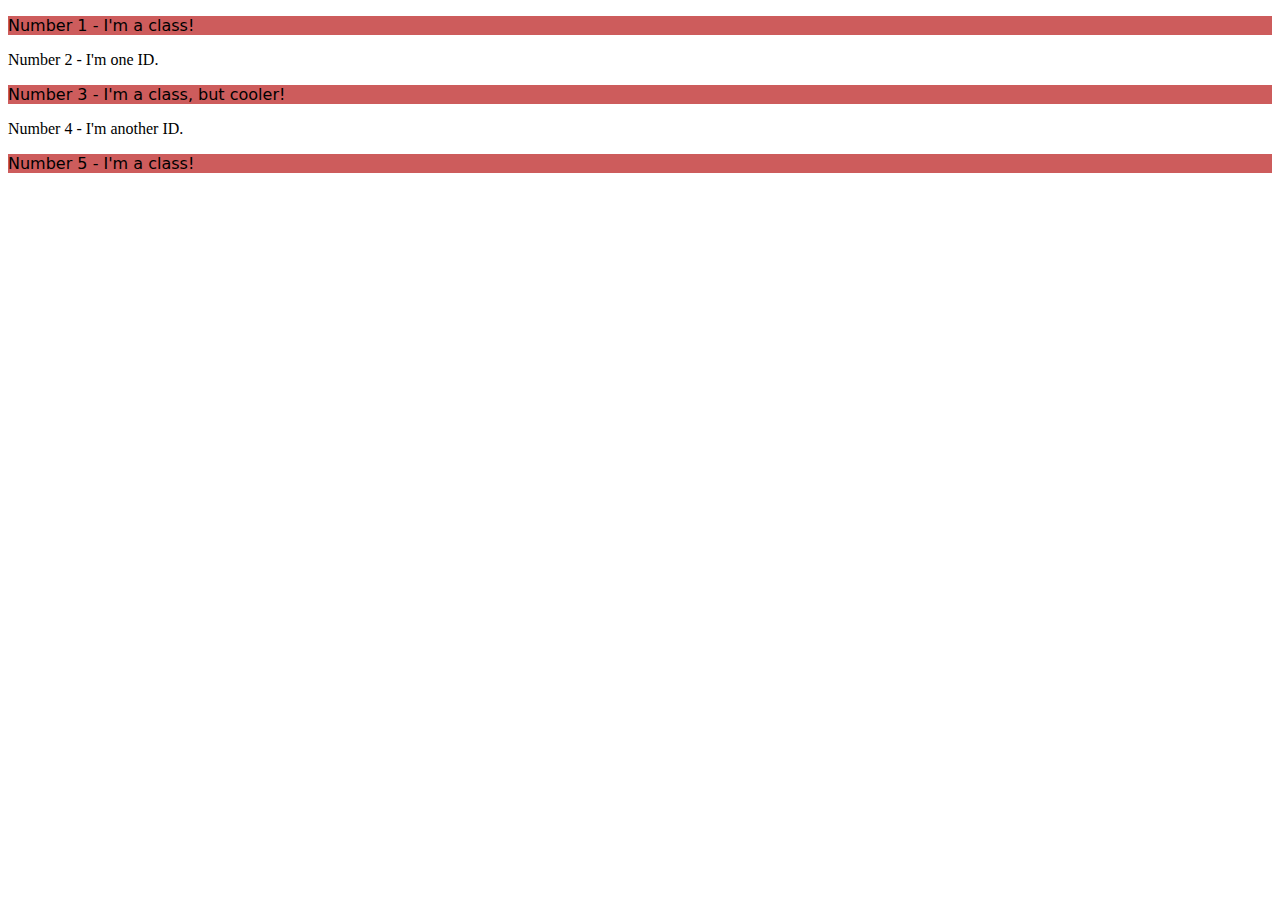
==== foundations/intro-to-css/02-class-id-selectors/index.html @ 4e75f099 "Created an odd class and made changes for the odd numbers." ====
<!DOCTYPE html>
<html lang="en">
  <head>
    <meta charset="UTF-8">
    <meta http-equiv="X-UA-Compatible" content="IE=edge">
    <meta name="viewport" content="width=device-width, initial-scale=1.0">
    <title>Class and ID Selectors</title>
    <link rel="stylesheet" href="style.css">
  </head>
  <body>
    <p class="odd">Number 1 - I'm a class!</p>
    <div>Number 2 - I'm one ID.</div>
    <p class="odd">Number 3 - I'm a class, but cooler!</p>
    <div>Number 4 - I'm another ID.</div>
    <p class="odd">Number 5 - I'm a class!</p>
  </body>
</html>
---- foundations/intro-to-css/02-class-id-selectors/style.css ----
.odd {
     background-color: indianred;
     font-family: Verdana, 'Dejavu Sans', sans-serif;
}
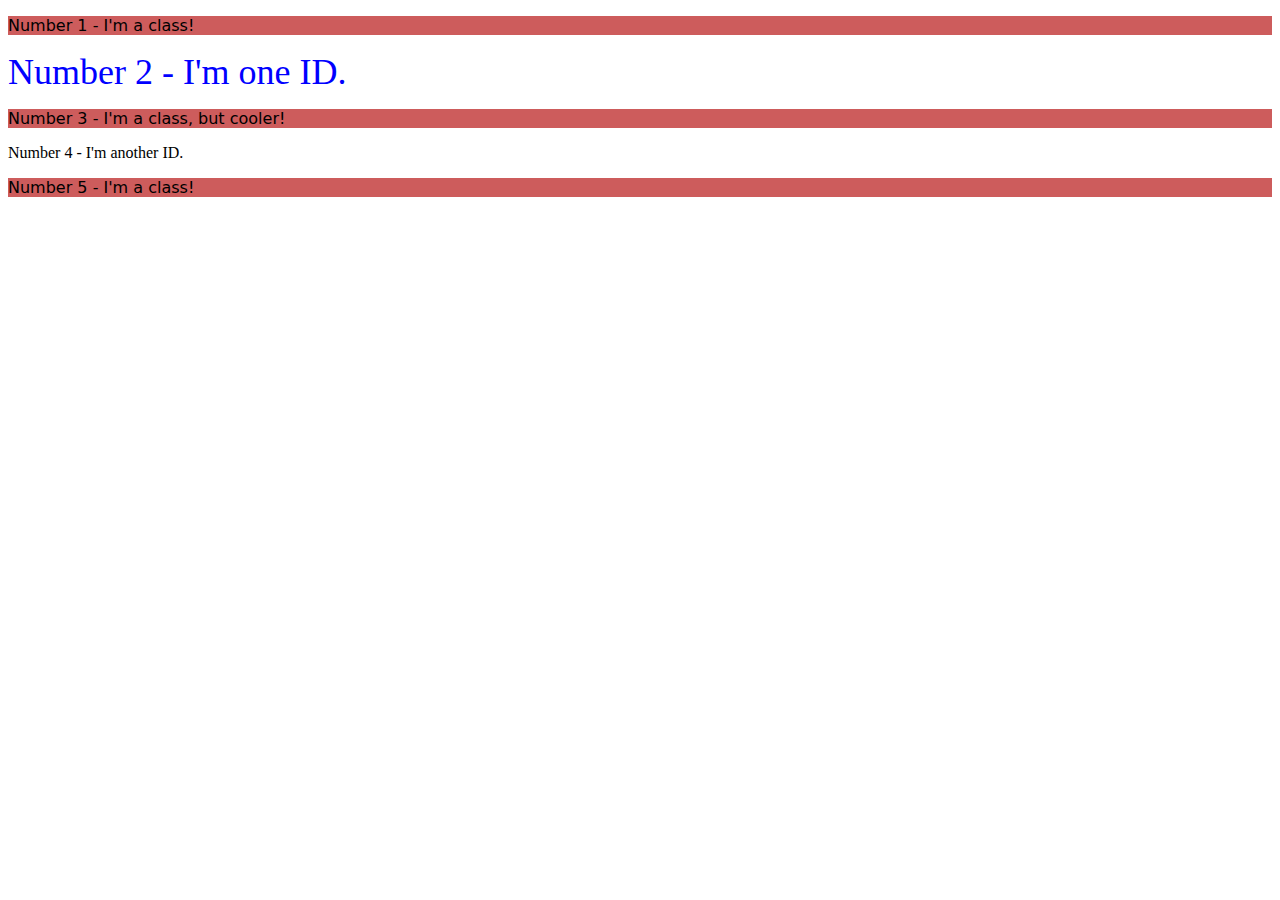
==== commit 7aaa841c: "Created an id for 'Number 2' and made the required changes." ====
--- a/foundations/intro-to-css/02-class-id-selectors/index.html
+++ b/foundations/intro-to-css/02-class-id-selectors/index.html
@@ -9,9 +9,9 @@
   </head>
   <body>
     <p class="odd">Number 1 - I'm a class!</p>
-    <div>Number 2 - I'm one ID.</div>
+    <div id="blue36">Number 2 - I'm one ID.</div>
     <p class="odd">Number 3 - I'm a class, but cooler!</p>
-    <div>Number 4 - I'm another ID.</div>
+    <div id="green24b">Number 4 - I'm another ID.</div>
     <p class="odd">Number 5 - I'm a class!</p>
   </body>
 </html>--- a/foundations/intro-to-css/02-class-id-selectors/style.css
+++ b/foundations/intro-to-css/02-class-id-selectors/style.css
@@ -1,4 +1,9 @@
 .odd {
      background-color: indianred;
      font-family: Verdana, 'Dejavu Sans', sans-serif;
+}
+
+#blue36 {
+       color: blue;
+       font-size: 36px;
 }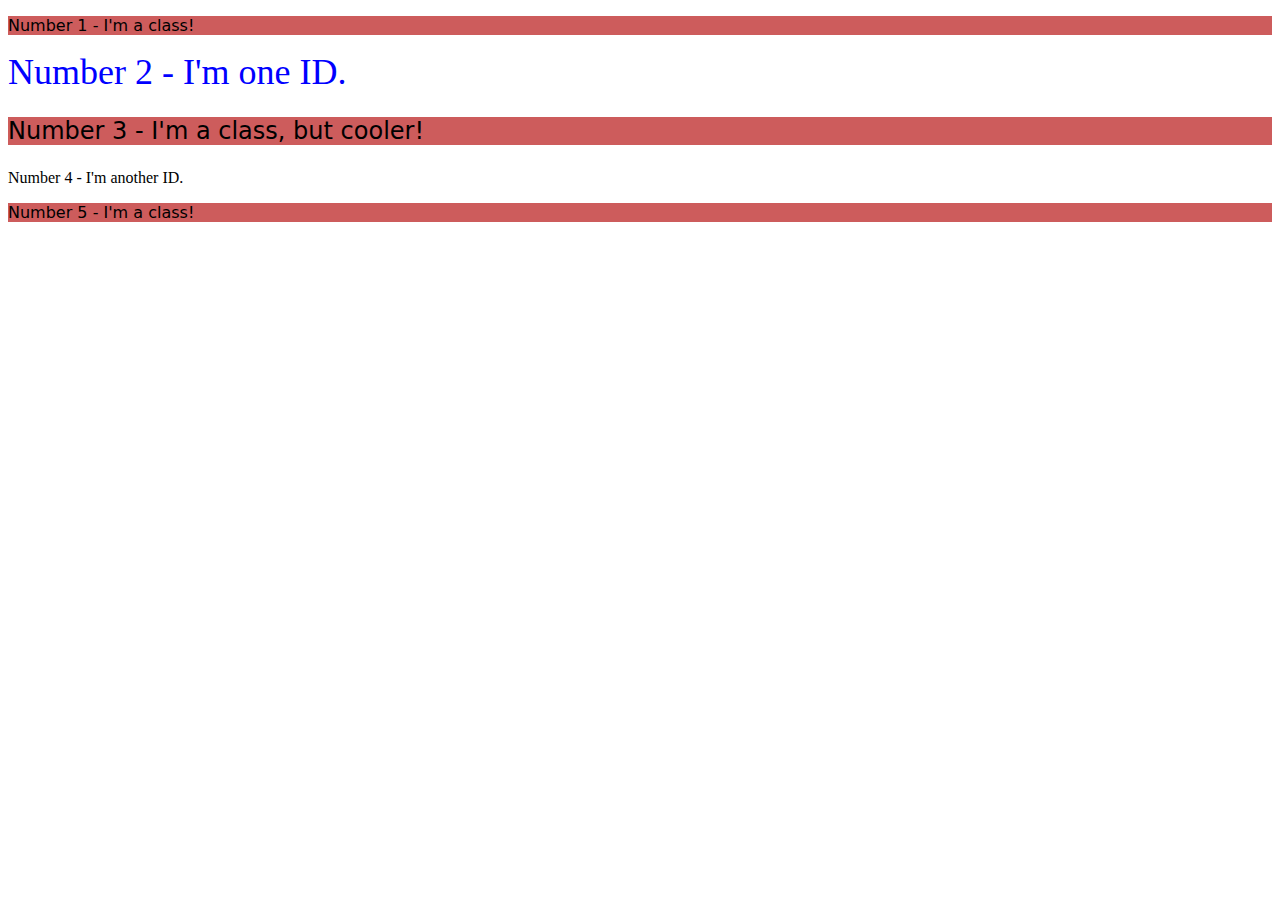
==== commit 92d6b04b: "Added another class to an element (Number 3) and made the required changes." ====
--- a/foundations/intro-to-css/02-class-id-selectors/index.html
+++ b/foundations/intro-to-css/02-class-id-selectors/index.html
@@ -10,7 +10,7 @@
   <body>
     <p class="odd">Number 1 - I'm a class!</p>
     <div id="blue36">Number 2 - I'm one ID.</div>
-    <p class="odd">Number 3 - I'm a class, but cooler!</p>
+    <p class="odd n3">Number 3 - I'm a class, but cooler!</p>
     <div id="green24b">Number 4 - I'm another ID.</div>
     <p class="odd">Number 5 - I'm a class!</p>
   </body>
--- a/foundations/intro-to-css/02-class-id-selectors/style.css
+++ b/foundations/intro-to-css/02-class-id-selectors/style.css
@@ -6,4 +6,8 @@
 #blue36 {
        color: blue;
        font-size: 36px;
+}
+
+.n3 {
+    font-size: 24px;
 }